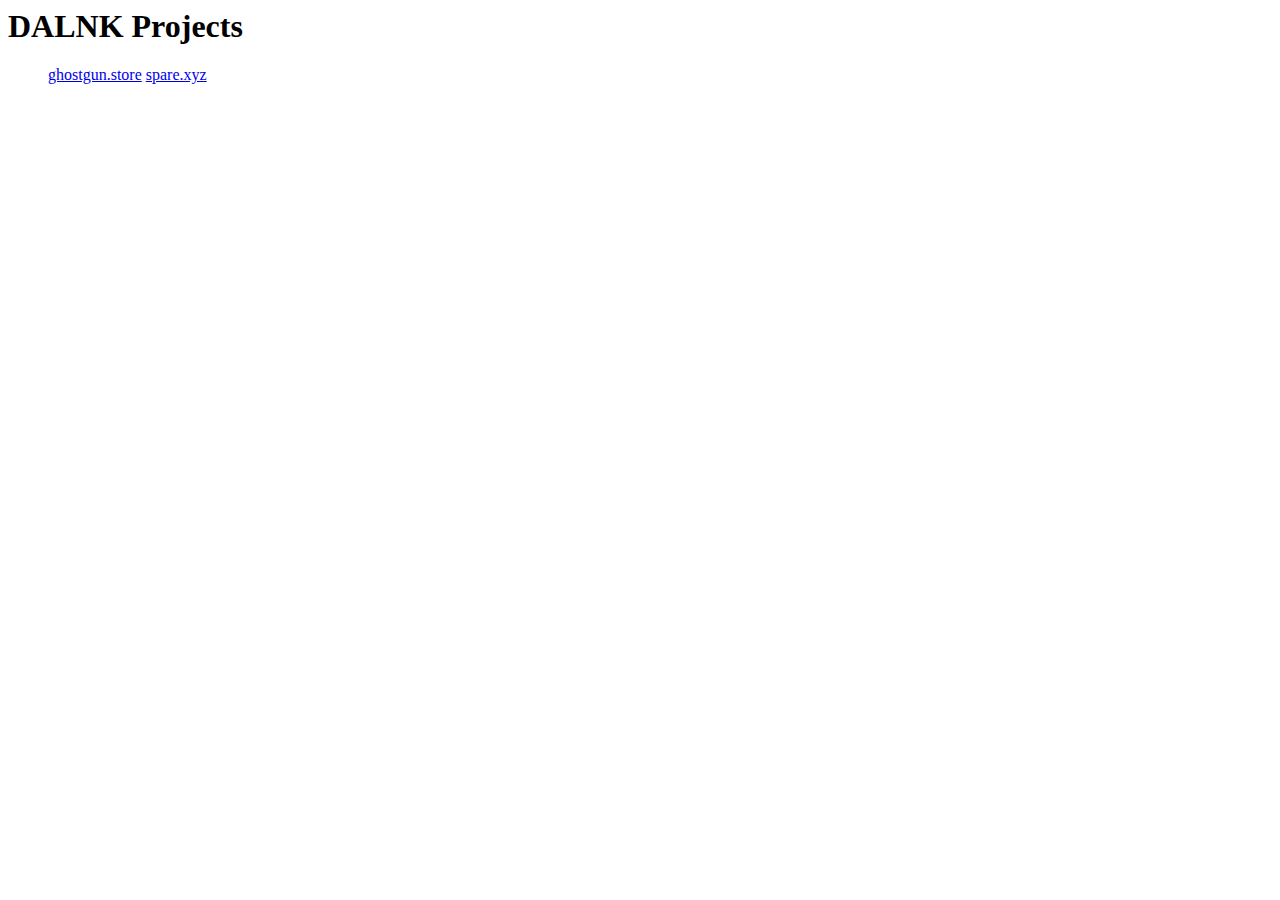
==== index.html @ fae4bc6b "Add basic index.html" ====
<html>
    <head>
        <title>DALNK Public</title>
    </head>
    <body>
        <section>
            <h1>DALNK Projects</h1>
            <ul>
                <a href="http://ghostgun.store">ghostgun.store</a>
                <a href="http://spare.xyz">spare.xyz</a>
            </ul>
        </section>
    </body>
</html>
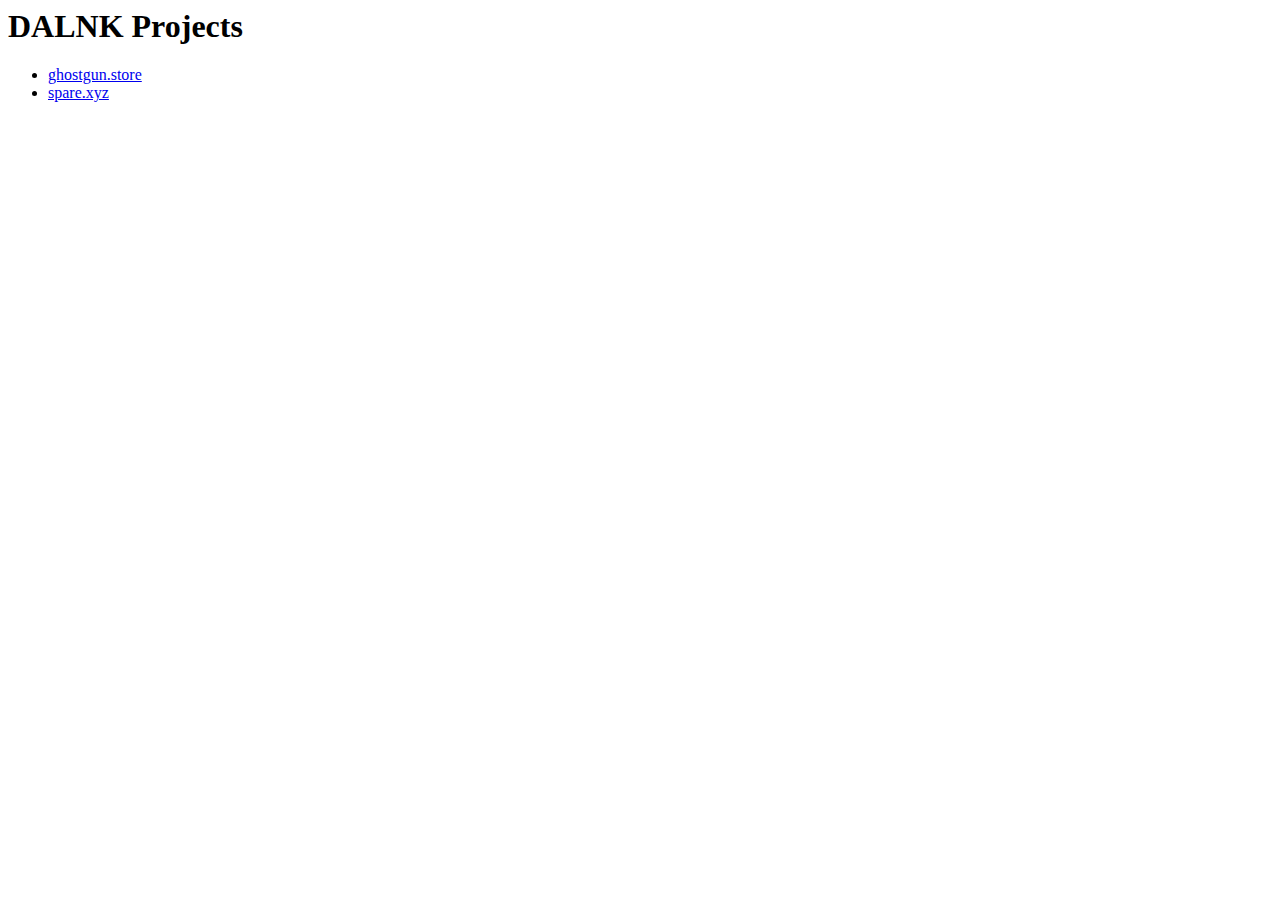
==== commit 765f722f: "fix unordered list order" ====
--- a/index.html
+++ b/index.html
@@ -6,8 +6,8 @@
         <section>
             <h1>DALNK Projects</h1>
             <ul>
-                <a href="http://ghostgun.store">ghostgun.store</a>
-                <a href="http://spare.xyz">spare.xyz</a>
+                <li><a href="http://ghostgun.store">ghostgun.store</a></li>
+                <li><a href="http://spare.xyz">spare.xyz</a></li>
             </ul>
         </section>
     </body>
